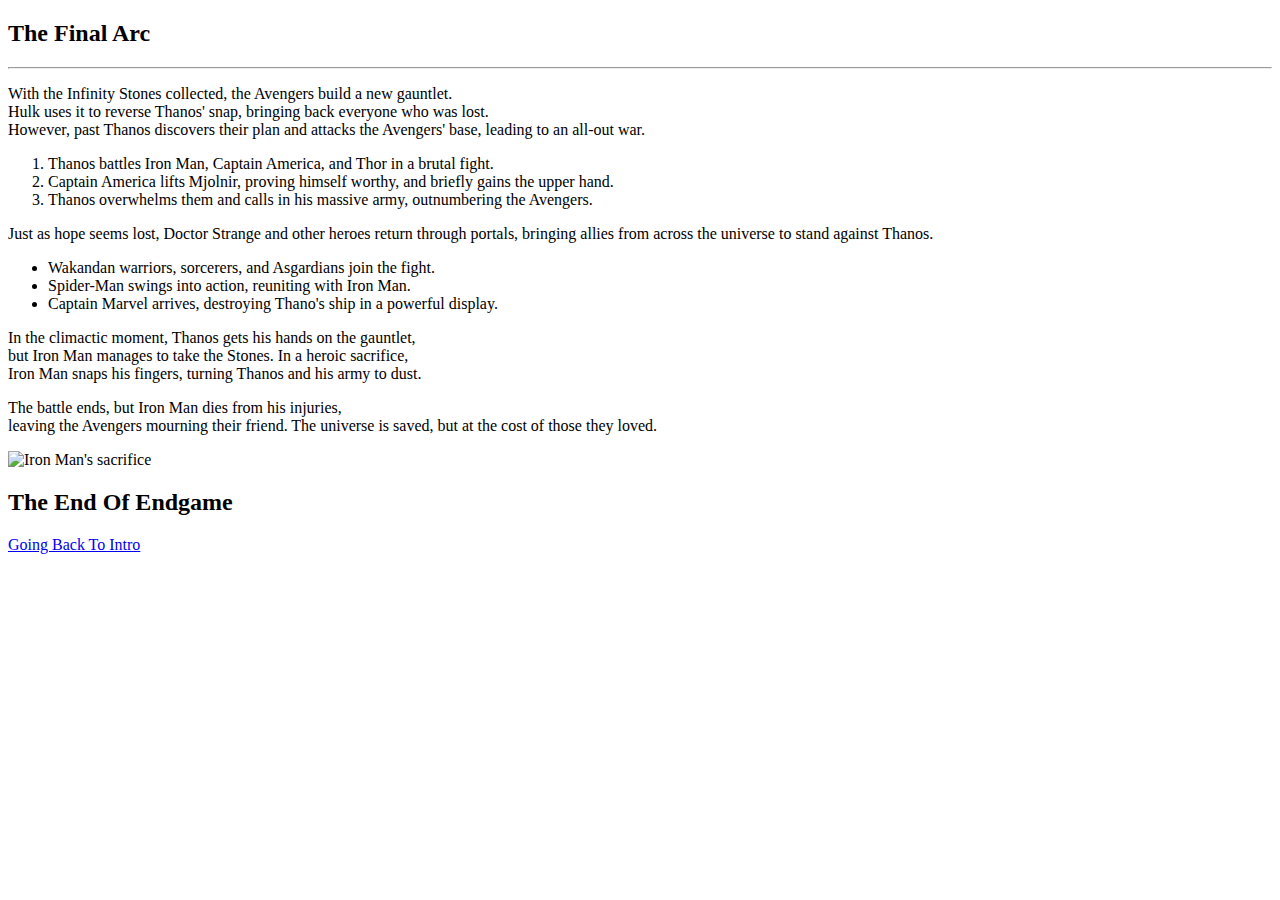
==== Index.html @ 35cdca91 "Add files via upload" ====
<!DOCTYPE html>
<html lang="en">
<head>
    <meta charset="UTF-8">
    <meta name="viewport" content="width=device-width, initial-scale=1.0">
    <title>Avengers: Endgame Summary - Page 2</title>
</head>
<body>

    <h2>The Final Arc</h2>
    <hr>
    <p>With the Infinity Stones collected, the Avengers build a new gauntlet. <br> 
        Hulk uses it to reverse Thanos' snap, bringing back everyone who was lost. <br>
        However, past Thanos discovers their plan and attacks the Avengers' base, leading to an all-out war.</p>
    <ol>
        <li>Thanos battles Iron Man, Captain America, and Thor in a brutal fight.</li>
        <li>Captain America lifts Mjolnir, proving himself worthy, and briefly gains the upper hand.</li>
        <li>Thanos overwhelms them and calls in his massive army, outnumbering the Avengers.</li>
    </ol>

    <p>Just as hope seems lost, Doctor Strange and other heroes return through portals, bringing allies from across the universe to stand against Thanos.</p>
    <ul>
        <li>Wakandan warriors, sorcerers, and Asgardians join the fight.</li>
        <li>Spider-Man swings into action, reuniting with Iron Man.</li>
        <li>Captain Marvel arrives, destroying Thano's ship in a powerful display.</li>
    </ul>

    <p>In the climactic moment, Thanos gets his hands on the gauntlet, <br>
        but Iron Man manages to take the Stones. In a heroic sacrifice, <br>
        Iron Man snaps his fingers, turning Thanos and his army to dust.</p>
    <p>The battle ends, but Iron Man dies from his injuries, <br> 
        leaving the Avengers mourning their friend. The universe is saved, but at the cost of those they loved.</p>
<img src="https://bgr.com/wp-content/uploads/2019/11/avengers-endgame-iron-man-gauntlet.jpg?quality=82&strip=all&w=1000&h=574&crop=1" alt="Iron Man's sacrifice">
<h2>The End Of Endgame</h2>
<a href="intro.html">Going Back To Intro</a>
</body>
</html>
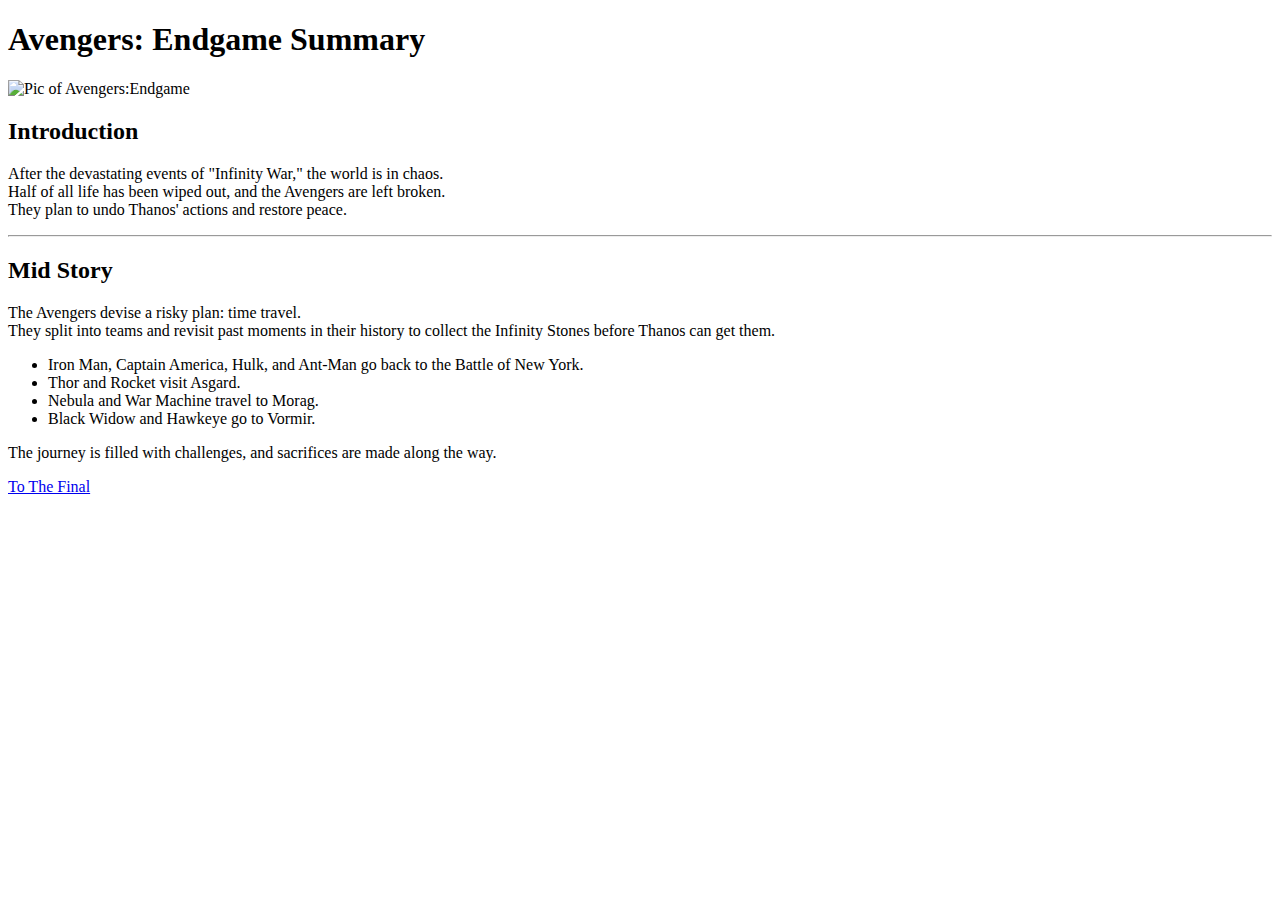
==== commit ae42feab: "Add files via upload" ====
--- a/Index.html
+++ b/Index.html
@@ -3,35 +3,28 @@
 <head>
     <meta charset="UTF-8">
     <meta name="viewport" content="width=device-width, initial-scale=1.0">
-    <title>Avengers: Endgame Summary - Page 2</title>
+    <title>Avengers: Endgame Summary</title>
 </head>
 <body>
+    <h1>Avengers: Endgame Summary</h1>
+<img src="https://upload.wikimedia.org/wikipedia/en/0/0d/Avengers_Endgame_poster.jpg" alt="Pic of Avengers:Endgame">
+    <h2>Introduction</h2>
+    <p>After the devastating events of "Infinity War," the world is in chaos. <br>
+        Half of all life has been wiped out, and the Avengers are left broken. <br>
+        They plan to undo Thanos' actions and restore peace.</p>
 
-    <h2>The Final Arc</h2>
     <hr>
-    <p>With the Infinity Stones collected, the Avengers build a new gauntlet. <br> 
-        Hulk uses it to reverse Thanos' snap, bringing back everyone who was lost. <br>
-        However, past Thanos discovers their plan and attacks the Avengers' base, leading to an all-out war.</p>
-    <ol>
-        <li>Thanos battles Iron Man, Captain America, and Thor in a brutal fight.</li>
-        <li>Captain America lifts Mjolnir, proving himself worthy, and briefly gains the upper hand.</li>
-        <li>Thanos overwhelms them and calls in his massive army, outnumbering the Avengers.</li>
-    </ol>
 
-    <p>Just as hope seems lost, Doctor Strange and other heroes return through portals, bringing allies from across the universe to stand against Thanos.</p>
+    <h2>Mid Story</h2>
+    <p>The Avengers devise a risky plan: time travel. <br>
+        They split into teams and revisit past moments in their history to collect the Infinity Stones before Thanos can get them.</p>
     <ul>
-        <li>Wakandan warriors, sorcerers, and Asgardians join the fight.</li>
-        <li>Spider-Man swings into action, reuniting with Iron Man.</li>
-        <li>Captain Marvel arrives, destroying Thano's ship in a powerful display.</li>
+        <li>Iron Man, Captain America, Hulk, and Ant-Man go back to the Battle of New York.</li>
+        <li>Thor and Rocket visit Asgard.</li>
+        <li>Nebula and War Machine travel to Morag.</li>
+        <li>Black Widow and Hawkeye go to Vormir.</li>
     </ul>
-
-    <p>In the climactic moment, Thanos gets his hands on the gauntlet, <br>
-        but Iron Man manages to take the Stones. In a heroic sacrifice, <br>
-        Iron Man snaps his fingers, turning Thanos and his army to dust.</p>
-    <p>The battle ends, but Iron Man dies from his injuries, <br> 
-        leaving the Avengers mourning their friend. The universe is saved, but at the cost of those they loved.</p>
-<img src="https://bgr.com/wp-content/uploads/2019/11/avengers-endgame-iron-man-gauntlet.jpg?quality=82&strip=all&w=1000&h=574&crop=1" alt="Iron Man's sacrifice">
-<h2>The End Of Endgame</h2>
-<a href="intro.html">Going Back To Intro</a>
+    <p>The journey is filled with challenges, and sacrifices are made along the way.</p>
+<a href="Final.html">To The Final</a>
 </body>
-</html>
+</html>